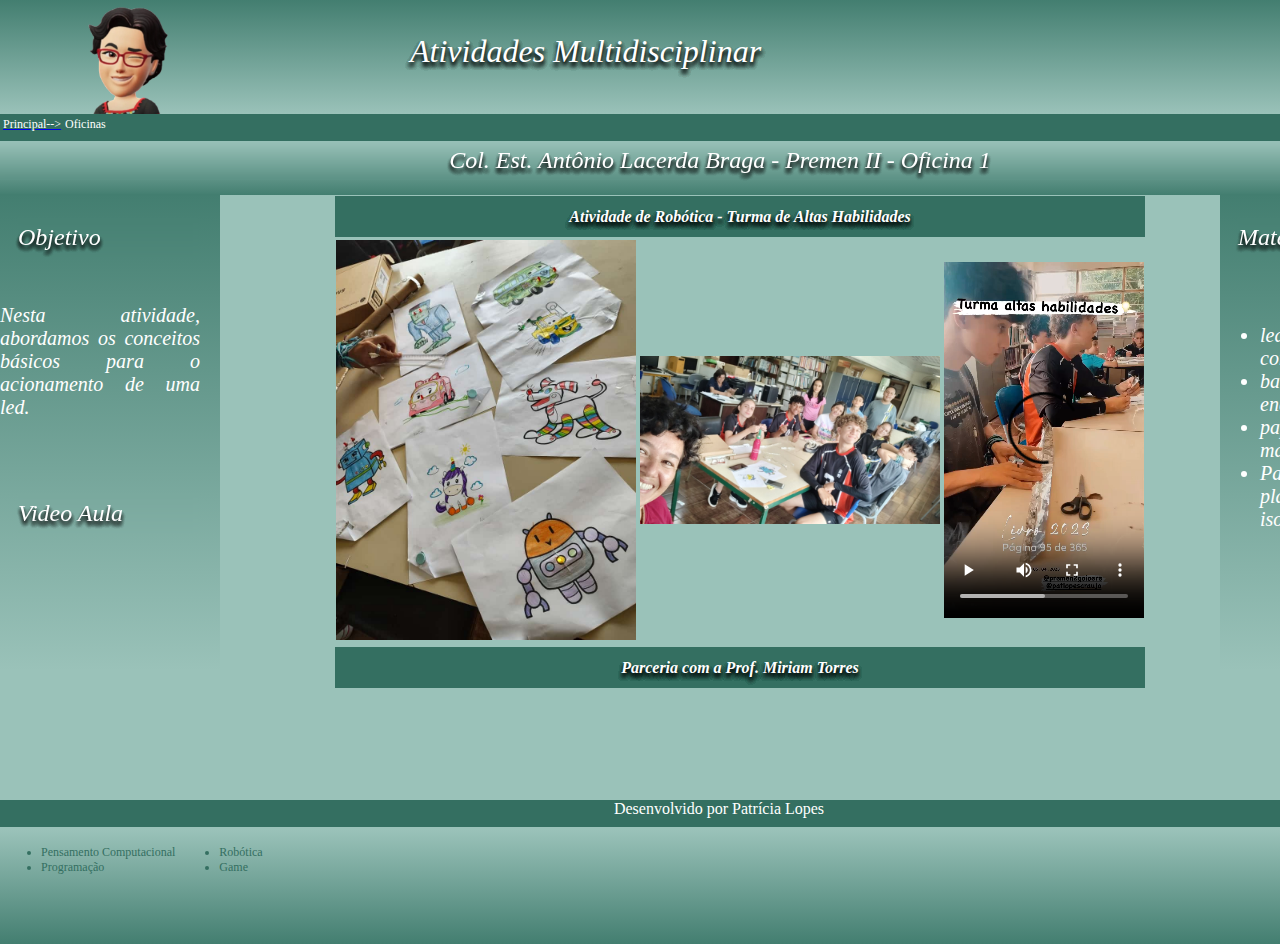
==== index.html @ 0cfa1460 "." ====
<!DOCTYPE html>
    <head>
        <link rel="stylesheet" type="text/css" href="estilo.css" media="screen">
        <link rel="shortcut icon" href="prof.png" type="image/x-icon">
	    <title>Prof.Pat</title>	
    </head>
    <div class="apre">
        <img class="prof" src="prof.png">
        <p class="oi">Atividades Multidisciplinar</p>
   </div>         
    <div class="menu">
        <table>
            <tr>
                <td><a href="https://profpatlopes.github.io/colegio/" ><font color=white>Principal--></font></a>   </td>
                <td><font color=white>Oficinas</font></a></td>
            </tr>
        </table>
    </div>
    <div class="menu-local">
        <div class="local"><center>Col. Est. Antônio Lacerda Braga - Premen II - Oficina 1</center></div>
    </div>
    
        <div class="lateral1">
            <p class="turmas">Objetivo</p>
                    <font color=white>
                    <div class="obj">Nesta atividade, abordamos os conceitos básicos para o acionamento de uma led.</div>
                    </font>
                <div class="turmas-itemvideo">Video Aula</div>
        </div>
        <body>
            <div class="itens">
                <center>
                <table>
                <tr class="topico">
                    <td colspan="3"><center>Atividade de Robótica - Turma de Altas Habilidades</center></td>
                </tr>
                <tr><td><img src="WhatsApp Image 2023-04-05 at 16.23.17.jpeg" class="foto"></td>
                    <td><img src="WhatsApp Image 2023-04-05 at 16.23.18 (1).jpeg" class="foto"></td>
                    <td><center><video  class="video" src="WhatsApp Video 2023-04-05 at 15.17.04.mp4" controls="controls" autoplay="autoplay" ></video></center></td>
                </tr>
                <tr class="topico">
                    <td colspan="3"><center>Parceria com a Prof. Miriam Torres</center></td>
                </tr>
                </table>
                </center>
            </div>
        </body>
        <div class="lateral2">
            <p class="mat1">Materiais</p>
            <font color=white>
            <div class="mat2"> 
            <ul><li>led (componente consumidor)</li><li>bateria 5v (fonte de enercia)</li><li>papel alumínio ( material condutor)</li><li>Papel sulfite e fita plástica (materiais isolantes)</li></ul>
            </div>
            </font>
        </div>
    <div>
         <footer ><center><font color=white>Desenvolvido por Patrícia Lopes</font></center></footer>
    </div>
    <div class="lista">
        <table><tr><td>
            <ul>
                   <li>Pensamento Computacional</li>
                   <li>Programação</li>
            </ul></td>
            <td>
            <ul>
                    <li>Robótica</li>
                   <li>Game</li>
            </ul>
        </td></tr>
        </table>           
    </div>    
</html>
---- estilo.css ----
.apre {
    position: absolute;
width: 1440px;
height: 114px;
left: 0px;
top: 0px;

background: linear-gradient(180deg, #437E70 0%, rgba(67, 126, 112, 0) 100%);
}
.prof{
    position: absolute;
    width: 111px;
    height: 117px;
    left: 73px;
    top: -3px;

}

.oi {
    position: absolute;
    width: 678px;
    height: 39px;
    left: 410px;
   

    font-family: 'Inter';
    font-style: italic;
    font-weight: 400;
    font-size: 32px;
    line-height: 39px;

   

    color: #FFFFFF;

    text-shadow: 0px 4px 4px rgba(0, 0, 0, 0.25), 0px 4px 4px rgba(0, 0, 0, 0.25), 0px 4px 4px rgba(0, 0, 0, 0.25), 0px 4px 4px rgba(0, 0, 0, 0.25), 0px 4px 4px rgba(0, 0, 0, 0.25), 0px 4px 4px rgba(0, 0, 0, 0.25), 0px 4px 4px rgba(0, 0, 0, 0.25), 0px 4px 4px rgba(0, 0, 0, 0.25);
}


.menu {
    font-family: 'Lucida Sans';
    font-size: small; 
    font-size: 12px;
    position: absolute;
    width: 1440px;
    height: 27px;
    left: 0px;
    top: 114px;
    background: #346F61;


}
.menu-local {
    position: absolute;
    width: 1440px;
    height: 54px;
    left: 0px;
    top: 141px;
    background: linear-gradient(180deg, rgba(67, 126, 112, 0) 0%, #437E70 100%);


}
.local{
    height: 39px;
    left: 18px;
    font-family: 'Inter';
    font-style: italic;
    font-weight: 400;
    font-size: 24px;
    line-height: 39px;
    /* identical to box height */
    color: #FFFFFF;
    text-shadow: 0px 4px 4px rgba(0, 0, 0, 0.25), 0px 4px 4px rgba(0, 0, 0, 0.25), 0px 4px 4px rgba(0, 0, 0, 0.25), 0px 4px 4px rgba(0, 0, 0, 0.25), 0px 4px 4px rgba(0, 0, 0, 0.25), 0px 4px 4px rgba(0, 0, 0, 0.25), 0px 4px 4px rgba(0, 0, 0, 0.25), 0px 4px 4px rgba(0, 0, 0, 0.25);
    backdrop-filter: blur(2px);
}
.des{
    position: absolute;
width: 339px;
height: 46px;
left: 18px;


font-family: 'M PLUS 2';
font-style: normal;
font-weight: 400;
font-size: 32px;
line-height: 46px;

color: #F5F5F5;

border: 1px solid #FFFAFA;
text-shadow: 0px 4px 4px rgba(0, 0, 0, 0.25);
}
.lateral1{
    margin: auto;
    position: absolute;
    width: 220px;
    height: 477px;
    left: 0px;
    top: 194px;
    background: linear-gradient(180deg, #437E70 0%, rgba(67, 126, 112, 0) 100%);
}
.turmas{
    position: absolute;
    color: #FFFFFF;
    width: 180px;
    height: 39px;
    left: 18px;
    font-family: 'Inter';
    font-style: italic;
    font-weight: 400;
    font-size: 24px;
    line-height: 39px;
    /* identical to box height */
   
    text-shadow: 0px 4px 4px rgba(0, 0, 0, 0.25), 0px 4px 4px rgba(0, 0, 0, 0.25), 0px 4px 4px rgba(0, 0, 0, 0.25), 0px 4px 4px rgba(0, 0, 0, 0.25), 0px 4px 4px rgba(0, 0, 0, 0.25), 0px 4px 4px rgba(0, 0, 0, 0.25), 0px 4px 4px rgba(0, 0, 0, 0.25), 0px 4px 4px rgba(0, 0, 0, 0.25);
    backdrop-filter: blur(2px);
}
.obj{
    font-family: 'Lucida Sans';
    font-style: italic;
    font-size: 20px;
    text-align: justify;
    position: absolute;
    top: 110px;
    width: 200px;
    height: 200px;

}
.turmas-itemvideo{
    top:300px;
    position: absolute;
    color: #FFFFFF;
    width: 180px;
    height: 39px;
    left: 18px;
    font-family: 'Inter';
    font-style: italic;
    font-weight: 400;
    font-size: 24px;
    line-height: 39px;
    /* identical to box height */
   
    text-shadow: 0px 4px 4px rgba(0, 0, 0, 0.25), 0px 4px 4px rgba(0, 0, 0, 0.25), 0px 4px 4px rgba(0, 0, 0, 0.25), 0px 4px 4px rgba(0, 0, 0, 0.25), 0px 4px 4px rgba(0, 0, 0, 0.25), 0px 4px 4px rgba(0, 0, 0, 0.25), 0px 4px 4px rgba(0, 0, 0, 0.25), 0px 4px 4px rgba(0, 0, 0, 0.25);
    backdrop-filter: blur(2px);
}

body{
   
    background: #9AC2B9;
    
}
.itens {
    position: absolute;
    margin: auto;
    width: 1000px;
    height: 477px;     
    left: 240px;
    top: 194px;
    
}
.topico{
    color:white;
    
    background: #346F61;

    font-family: 'Inter';
    font-style: italic;
    font-weight: 800;
    font-size: 16px;
    line-height: 39px;
    /* identical to box height */
   
    text-shadow: 0px 4px 4px rgba(0, 0, 0, 0.25), 0px 4px 4px rgba(0, 0, 0, 0.25), 0px 4px 4px rgba(0, 0, 0, 0.25), 0px 4px 4px rgba(0, 0, 0, 0.25), 0px 4px 4px rgba(0, 0, 0, 0.25), 0px 4px 4px rgba(0, 0, 0, 0.25), 0px 4px 4px rgba(0, 0, 0, 0.25), 0px 4px 4px rgba(0, 0, 0, 0.25);
    backdrop-filter: blur(2px);


}
.lateral2 {
    position: absolute;
    width: 220px;
    height: 477px;
    left: 1220px;

    top: 194px;
    background: linear-gradient(180deg, #437E70 0%, rgba(67, 126, 112, 0) 100%);

}
.mat1{
    position: absolute;
    color: #FFFFFF;
    width: 180px;
    height: 39px;
    left: 18px;
    font-family: 'Inter';
    font-style: italic;
    font-weight: 400;
    font-size: 24px;
    line-height: 39px;
    /* identical to box height */
   
    text-shadow: 0px 4px 4px rgba(0, 0, 0, 0.25), 0px 4px 4px rgba(0, 0, 0, 0.25), 0px 4px 4px rgba(0, 0, 0, 0.25), 0px 4px 4px rgba(0, 0, 0, 0.25), 0px 4px 4px rgba(0, 0, 0, 0.25), 0px 4px 4px rgba(0, 0, 0, 0.25), 0px 4px 4px rgba(0, 0, 0, 0.25), 0px 4px 4px rgba(0, 0, 0, 0.25);
    backdrop-filter: blur(2px);
}
.mat2{
    font-family: 'Lucida Sans';
    font-style: italic;
    font-size: 20px;
    position: absolute;
    top: 110px;
    width: 200px;
    height: 280px;

}
.avataraluno{
    width: 150px;
}

.avataralunop{
    width: 250px;
}

.video{
    top: 143px;
    width:  200px;    
}
.foto{
    width:  300px;    
}


.parca{
    color:white;
    font-family: 'Lucida Sans';
    font-size: small; 
    font-size: 12px;
    position: absolute;
    width: 1440px;
    height: 27px;
    left: 0px;
    top: 614px;
    background: #346F61;

    
    font-family: 'Inter';
    font-style: italic;
    font-weight: 800;
    font-size: 16px;
    line-height: 39px;
    /* identical to box height */
   
    text-shadow: 0px 4px 4px rgba(0, 0, 0, 0.25), 0px 4px 4px rgba(0, 0, 0, 0.25), 0px 4px 4px rgba(0, 0, 0, 0.25), 0px 4px 4px rgba(0, 0, 0, 0.25), 0px 4px 4px rgba(0, 0, 0, 0.25), 0px 4px 4px rgba(0, 0, 0, 0.25), 0px 4px 4px rgba(0, 0, 0, 0.25), 0px 4px 4px rgba(0, 0, 0, 0.25);
    backdrop-filter: blur(2px);



}
.linha {
    font-family: 'Lucida Sans';
    font-size: small; 
    font-size: 12px;
    background-color: #BEB883;
}
footer{
    position: absolute;
    margin:auto;
    left: -1px;
    top:800px;
    width: 1440px;
    height: 27px;
       /*background: #958D4A;*/
       background: #346F61;

}
.lista{
font-family: 'Lucida Sans';
font-size: small; 
text-align: left;
font-size: 12px;
color:#346F61;
position: absolute;
width: 1440px;
height: 114px;

left: -2px;
top: 830px;
background: linear-gradient(180deg, rgba(67, 126, 112, 0) 0%, #437E70 100%);
}
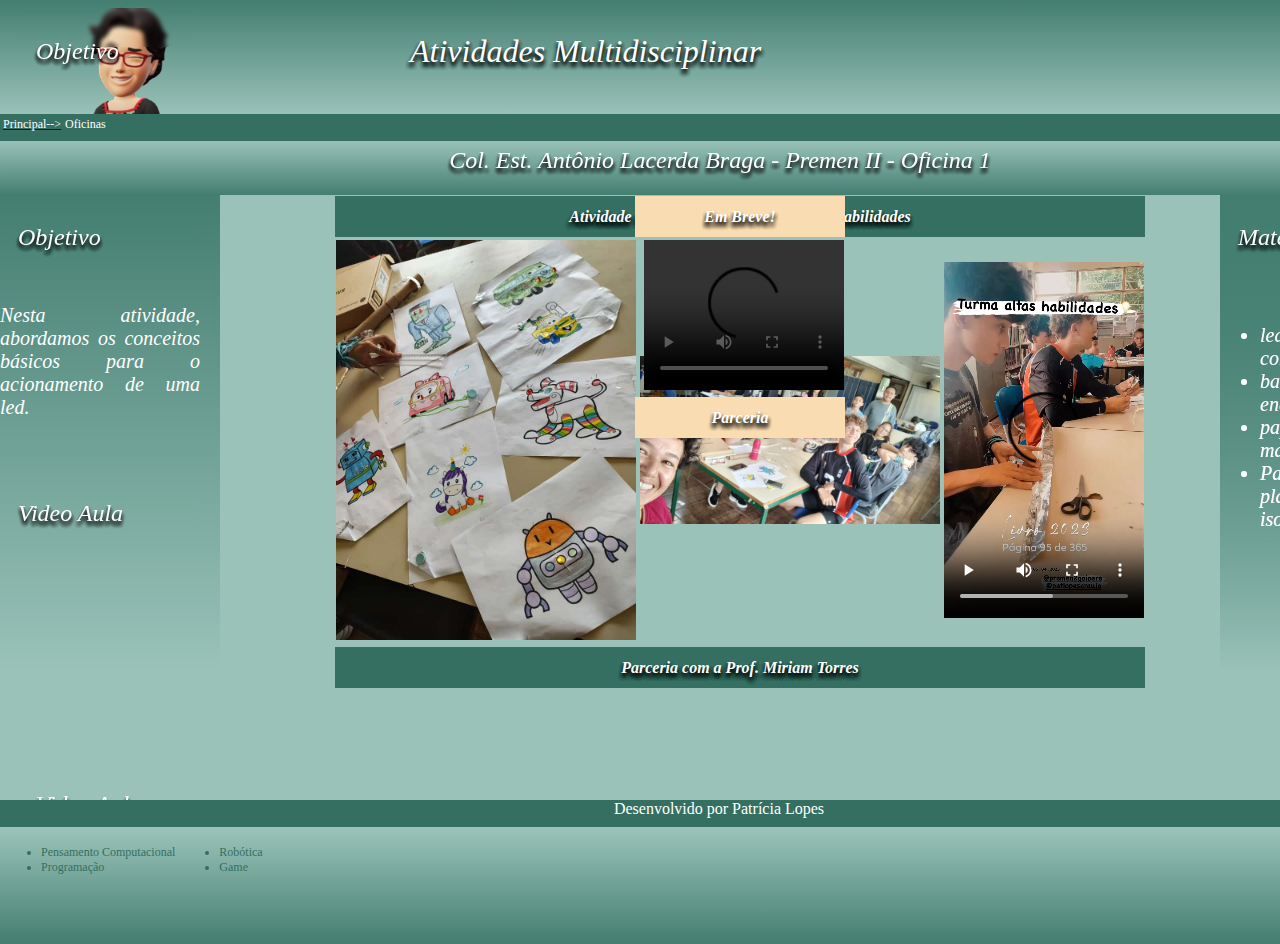
==== commit 59236e5f: "." ====
--- a/index.html
+++ b/index.html
@@ -19,7 +19,7 @@
     <div class="menu-local">
         <div class="local"><center>Col. Est. Antônio Lacerda Braga - Premen II - Oficina 1</center></div>
     </div>
-    
+    <body>
         <div class="lateral1">
             <p class="turmas">Objetivo</p>
                     <font color=white>
@@ -27,8 +27,7 @@
                     </font>
                 <div class="turmas-itemvideo">Video Aula</div>
         </div>
-        <body>
-            <div class="itens">
+        <div class="itens">
                 <center>
                 <table>
                 <tr class="topico">
@@ -44,7 +43,7 @@
                 </table>
                 </center>
             </div>
-        </body>
+        
         <div class="lateral2">
             <p class="mat1">Materiais</p>
             <font color=white>
@@ -53,6 +52,39 @@
             </div>
             </font>
         </div>
+        <div class="objetivo-of2">
+            <p class="turmas">Objetivo</p>
+                    <font color=white>
+                    <div class="descricao-of2"></div>
+                    </font>
+                <div class="itemvideo-of2">Video Aula</div>
+        </div>
+        <div class="itens-of2">
+                <center>
+                <table>
+                <tr class="topico-of2">
+                    <td colspan="3"><center>Em Breve!</center></td>
+                </tr>
+                <tr><td><img src="" class="foto"></td>
+                    <td><img src="" class="foto"></td>
+                    <td><center><video  class="video" src="" controls="controls" autoplay="autoplay" ></video></center></td>
+                </tr>
+                <tr class="topico-of2">
+                    <td colspan="3"><center>Parceria</center></td>
+                </tr>
+                </table>
+                </center>
+            </div>
+        
+        <div class="lateral2">
+            <p class="mat1">Materiais</p>
+            <font color=white>
+            <div class="mat2"> 
+            <ul><li>led (componente consumidor)</li><li>bateria 5v (fonte de enercia)</li><li>papel alumínio ( material condutor)</li><li>Papel sulfite e fita plástica (materiais isolantes)</li></ul>
+            </div>
+            </font>
+        </div>
+    </body>
     <div>
          <footer ><center><font color=white>Desenvolvido por Patrícia Lopes</font></center></footer>
     </div>
--- a/estilo.css
+++ b/estilo.css
@@ -212,6 +212,128 @@
     height: 280px;
 
 }
+
+
+.oficina2{
+    margin: auto;
+    position: absolute;
+    width: 220px;
+    height: 477px;
+    left: 0px;
+    top: 671px;
+    background: linear-gradient(180deg, #CB9544 0%, rgba(244, 49, 6, 0) 100%);
+}
+.objetivo-of2{
+    position: absolute;
+    color: #FFFFFF;
+    width: 180px;
+    height: 39px;
+    left: 18px;
+    font-family: 'Inter';
+    font-style: italic;
+    font-weight: 400;
+    font-size: 24px;
+    line-height: 39px;
+    /* identical to box height */
+   
+    text-shadow: 0px 4px 4px rgba(0, 0, 0, 0.25), 0px 4px 4px rgba(0, 0, 0, 0.25), 0px 4px 4px rgba(0, 0, 0, 0.25), 0px 4px 4px rgba(0, 0, 0, 0.25), 0px 4px 4px rgba(0, 0, 0, 0.25), 0px 4px 4px rgba(0, 0, 0, 0.25), 0px 4px 4px rgba(0, 0, 0, 0.25), 0px 4px 4px rgba(0, 0, 0, 0.25);
+    backdrop-filter: blur(2px);
+}
+.descricao-of2{
+    font-family: 'Lucida Sans';
+    font-style: italic;
+    font-size: 20px;
+    text-align: justify;
+    position: absolute;
+    top: 587px;
+    width: 200px;
+    height: 200px;
+
+}
+.itemvideo-of2{
+    top:777px;
+    position: absolute;
+    color: #FFFFFF;
+    width: 180px;
+    height: 39px;
+    left: 18px;
+    font-family: 'Inter';
+    font-style: italic;
+    font-weight: 400;
+    font-size: 24px;
+    line-height: 39px;
+    /* identical to box height */
+   
+    text-shadow: 0px 4px 4px rgba(0, 0, 0, 0.25), 0px 4px 4px rgba(0, 0, 0, 0.25), 0px 4px 4px rgba(0, 0, 0, 0.25), 0px 4px 4px rgba(0, 0, 0, 0.25), 0px 4px 4px rgba(0, 0, 0, 0.25), 0px 4px 4px rgba(0, 0, 0, 0.25), 0px 4px 4px rgba(0, 0, 0, 0.25), 0px 4px 4px rgba(0, 0, 0, 0.25);
+    backdrop-filter: blur(2px);
+}
+
+
+.itens-of2 {
+    position: absolute;
+    margin: auto;
+    width: 1000px;
+    height: 477px;     
+    left: 240px;
+    top: 194px;
+    
+}
+.topico-of2{
+    color:white;
+    
+    background: #F9DCB1;
+
+    font-family: 'Inter';
+    font-style: italic;
+    font-weight: 800;
+    font-size: 16px;
+    line-height: 39px;
+    /* identical to box height */
+   
+    text-shadow: 0px 4px 4px rgba(0, 0, 0, 0.25), 0px 4px 4px rgba(0, 0, 0, 0.25), 0px 4px 4px rgba(0, 0, 0, 0.25), 0px 4px 4px rgba(0, 0, 0, 0.25), 0px 4px 4px rgba(0, 0, 0, 0.25), 0px 4px 4px rgba(0, 0, 0, 0.25), 0px 4px 4px rgba(0, 0, 0, 0.25), 0px 4px 4px rgba(0, 0, 0, 0.25);
+    backdrop-filter: blur(2px);
+
+
+}
+.material-of2{
+    position: absolute;
+    width: 220px;
+    height: 477px;
+    left: 1220px;
+
+    top: 671px;
+    background: linear-gradient(180deg, #CB9544 0%, rgba(244, 49, 6, 0) 100%);
+}
+.materiaisof2{
+    position: absolute;
+    color: #FFFFFF;
+    width: 180px;
+    height: 39px;
+    left: 18px;
+    font-family: 'Inter';
+    font-style: italic;
+    font-weight: 400;
+    font-size: 24px;
+    line-height: 39px;
+    /* identical to box height */
+   
+    text-shadow: 0px 4px 4px rgba(0, 0, 0, 0.25), 0px 4px 4px rgba(0, 0, 0, 0.25), 0px 4px 4px rgba(0, 0, 0, 0.25), 0px 4px 4px rgba(0, 0, 0, 0.25), 0px 4px 4px rgba(0, 0, 0, 0.25), 0px 4px 4px rgba(0, 0, 0, 0.25), 0px 4px 4px rgba(0, 0, 0, 0.25), 0px 4px 4px rgba(0, 0, 0, 0.25);
+    backdrop-filter: blur(2px);
+}
+.descricao-matof2{
+    font-family: 'Lucida Sans';
+    font-style: italic;
+    font-size: 20px;
+    position: absolute;
+    top: 587px;
+    width: 200px;
+    height: 280px;
+
+}
+
+
+
+
 .avataraluno{
     width: 150px;
 }
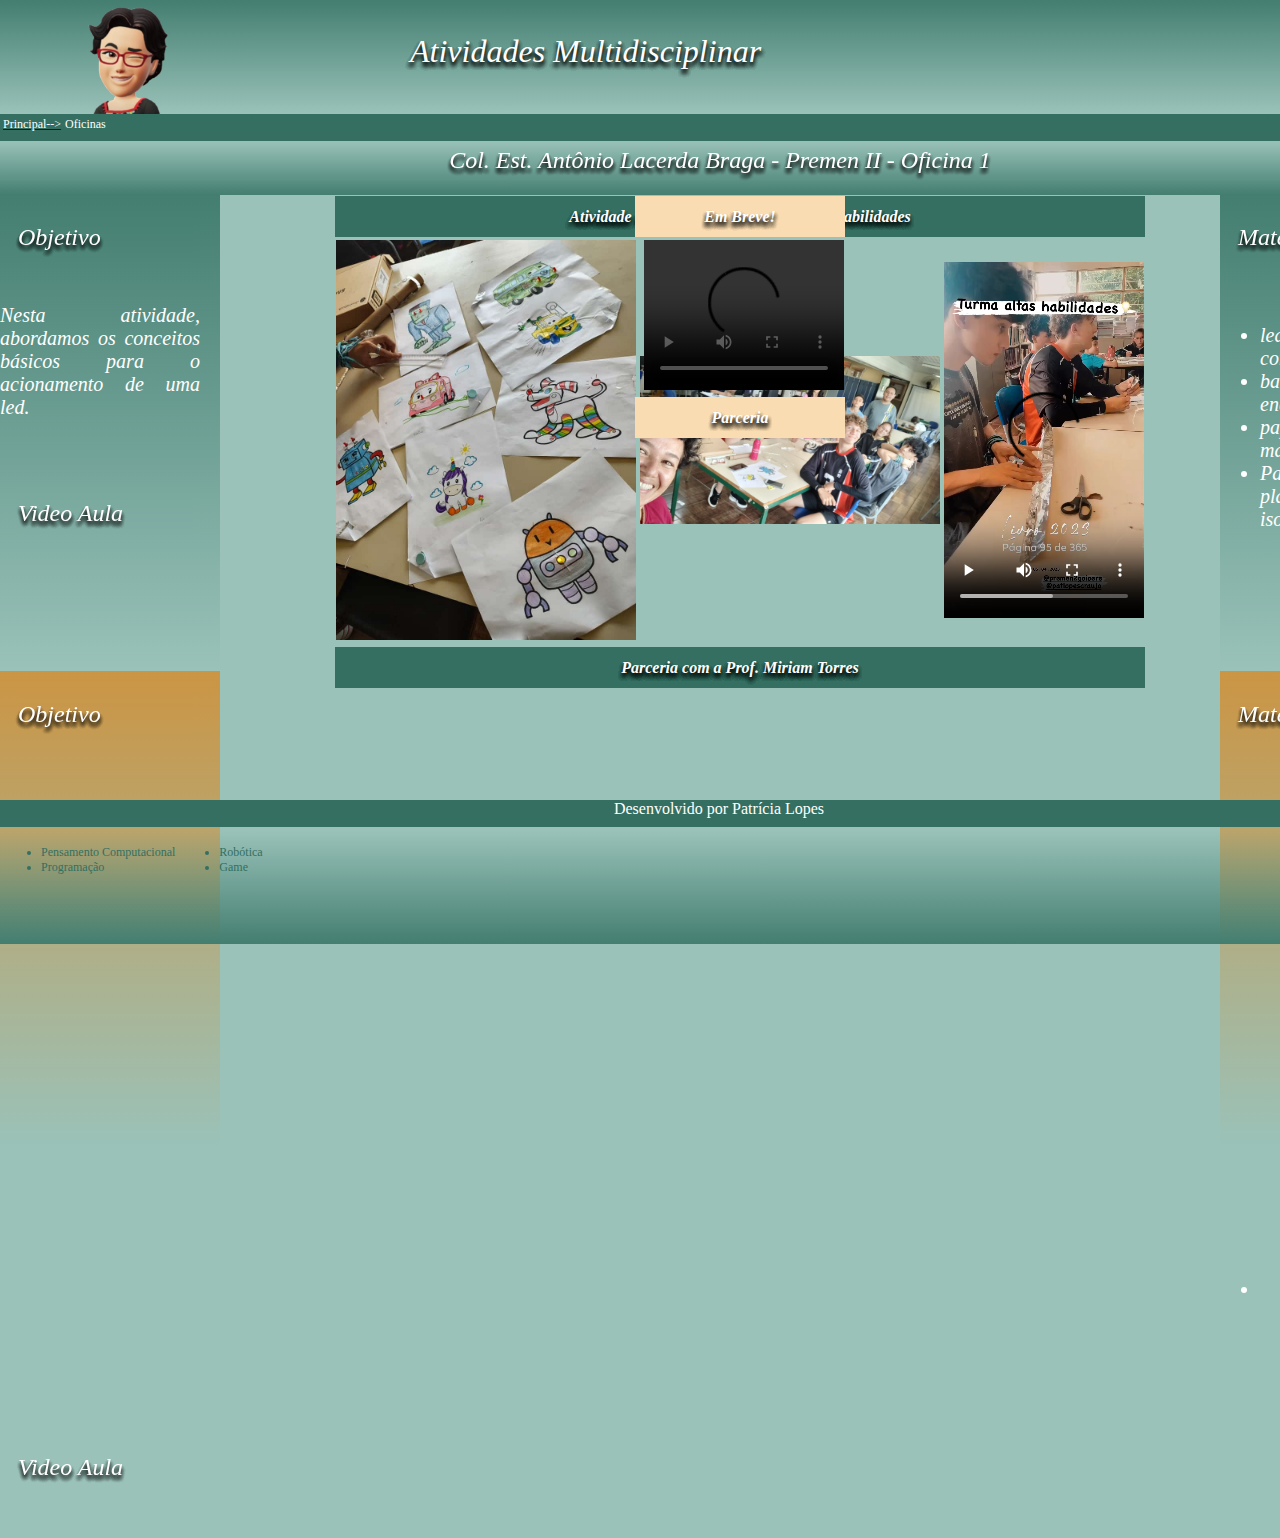
==== commit 715f5810: "," ====
--- a/index.html
+++ b/index.html
@@ -52,8 +52,8 @@
             </div>
             </font>
         </div>
-        <div class="objetivo-of2">
-            <p class="turmas">Objetivo</p>
+        <div class="oficina2">
+            <p class="objetivo-of2">Objetivo</p>
                     <font color=white>
                     <div class="descricao-of2"></div>
                     </font>
@@ -76,11 +76,11 @@
                 </center>
             </div>
         
-        <div class="lateral2">
-            <p class="mat1">Materiais</p>
+        <div class="material-of2">
+            <p class="materiaisof2">Materiais</p>
             <font color=white>
-            <div class="mat2"> 
-            <ul><li>led (componente consumidor)</li><li>bateria 5v (fonte de enercia)</li><li>papel alumínio ( material condutor)</li><li>Papel sulfite e fita plástica (materiais isolantes)</li></ul>
+            <div class="descricao-matof2"> 
+            <ul><li></li></ul>
             </div>
             </font>
         </div>
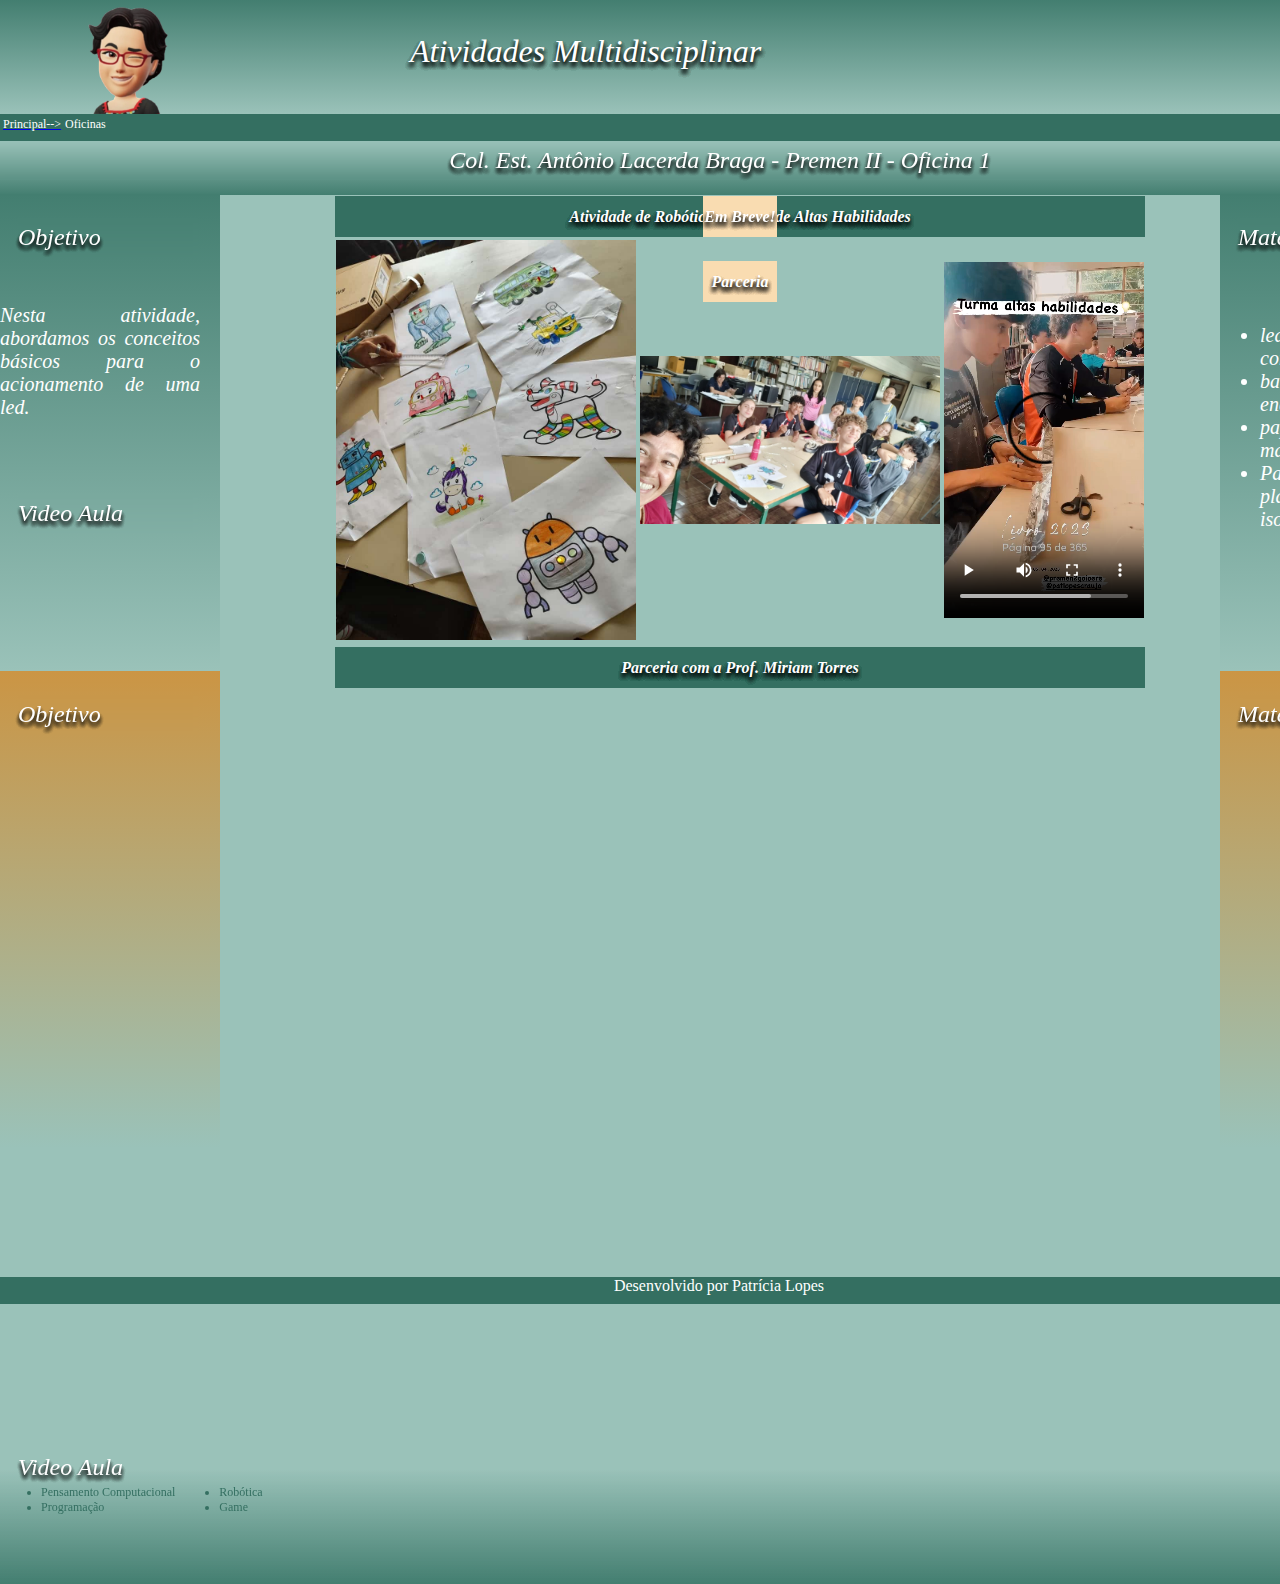
==== commit 26a4e504: "." ====
--- a/index.html
+++ b/index.html
@@ -67,7 +67,7 @@
                 </tr>
                 <tr><td><img src="" class="foto"></td>
                     <td><img src="" class="foto"></td>
-                    <td><center><video  class="video" src="" controls="controls" autoplay="autoplay" ></video></center></td>
+                    <td><center></center></td>
                 </tr>
                 <tr class="topico-of2">
                     <td colspan="3"><center>Parceria</center></td>
--- a/estilo.css
+++ b/estilo.css
@@ -387,7 +387,7 @@
     position: absolute;
     margin:auto;
     left: -1px;
-    top:800px;
+    top:1277px;
     width: 1440px;
     height: 27px;
        /*background: #958D4A;*/
@@ -405,6 +405,6 @@
 height: 114px;
 
 left: -2px;
-top: 830px;
+top: 1470px;
 background: linear-gradient(180deg, rgba(67, 126, 112, 0) 0%, #437E70 100%);
 }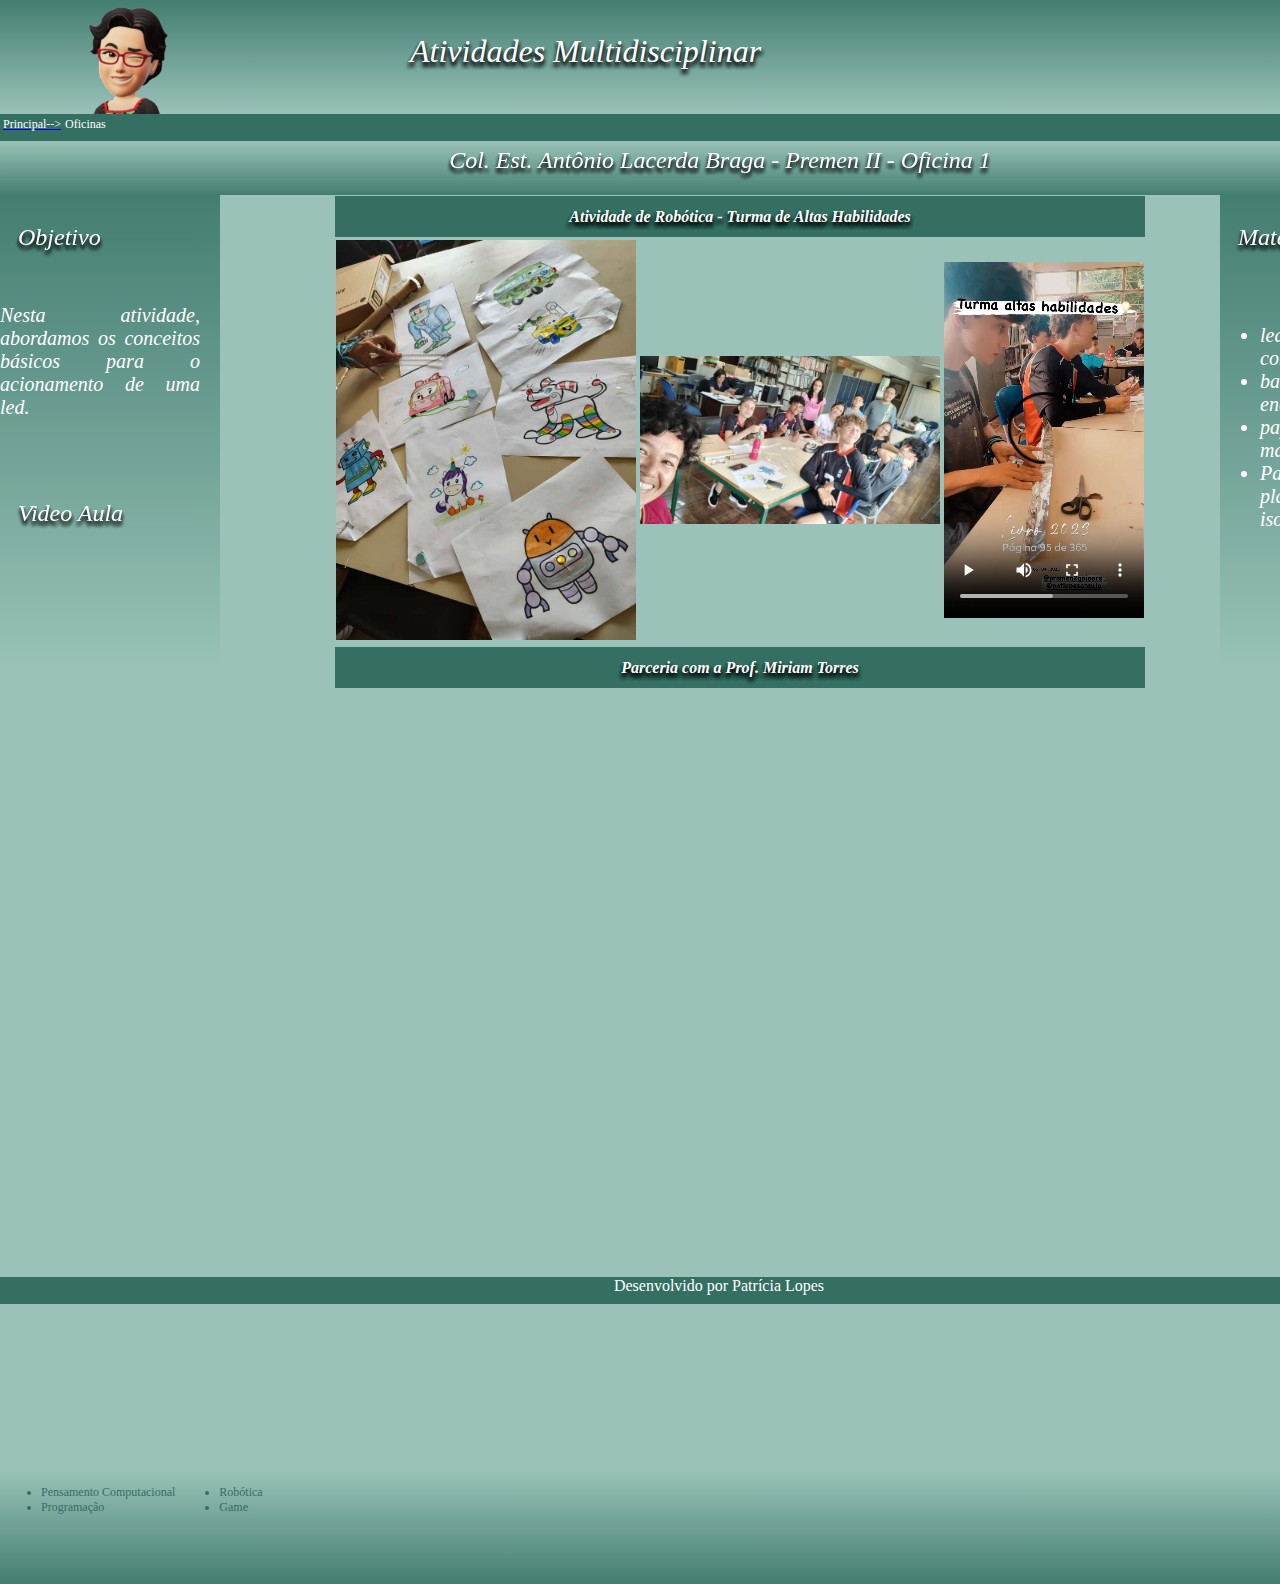
==== commit 608495e9: ";" ====
--- a/index.html
+++ b/index.html
@@ -52,38 +52,7 @@
             </div>
             </font>
         </div>
-        <div class="oficina2">
-            <p class="objetivo-of2">Objetivo</p>
-                    <font color=white>
-                    <div class="descricao-of2"></div>
-                    </font>
-                <div class="itemvideo-of2">Video Aula</div>
-        </div>
-        <div class="itens-of2">
-                <center>
-                <table>
-                <tr class="topico-of2">
-                    <td colspan="3"><center>Em Breve!</center></td>
-                </tr>
-                <tr><td><img src="" class="foto"></td>
-                    <td><img src="" class="foto"></td>
-                    <td><center></center></td>
-                </tr>
-                <tr class="topico-of2">
-                    <td colspan="3"><center>Parceria</center></td>
-                </tr>
-                </table>
-                </center>
-            </div>
-        
-        <div class="material-of2">
-            <p class="materiaisof2">Materiais</p>
-            <font color=white>
-            <div class="descricao-matof2"> 
-            <ul><li></li></ul>
-            </div>
-            </font>
-        </div>
+       
     </body>
     <div>
          <footer ><center><font color=white>Desenvolvido por Patrícia Lopes</font></center></footer>
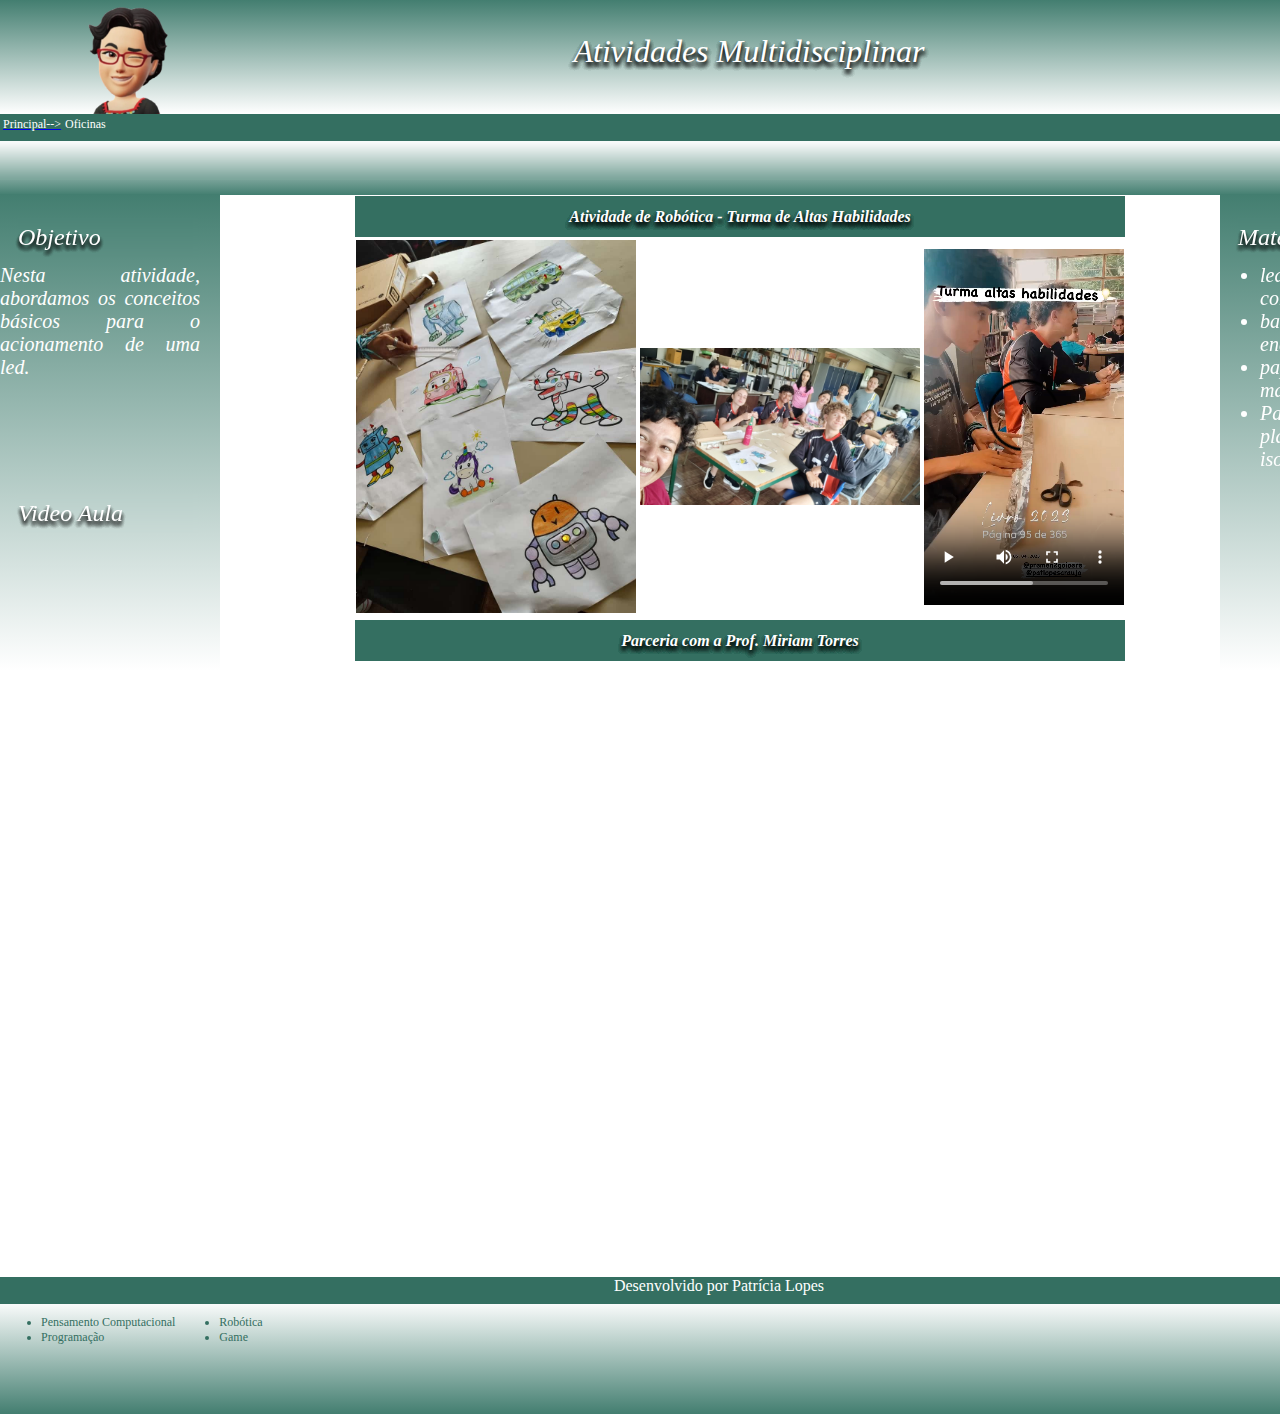
==== commit 22fe0e6d: "." ====
--- a/index.html
+++ b/index.html
@@ -17,7 +17,7 @@
         </table>
     </div>
     <div class="menu-local">
-        <div class="local"><center>Col. Est. Antônio Lacerda Braga - Premen II - Oficina 1</center></div>
+        <div class="local"><center></center></div>
     </div>
     <body>
         <div class="lateral1">
--- a/estilo.css
+++ b/estilo.css
@@ -28,7 +28,7 @@
     font-weight: 400;
     font-size: 32px;
     line-height: 39px;
-
+    text-align: center;
    
 
     color: #FFFFFF;
@@ -91,6 +91,9 @@
 border: 1px solid #FFFAFA;
 text-shadow: 0px 4px 4px rgba(0, 0, 0, 0.25);
 }
+.sessao1{
+    background: #9AC2B9;
+  }
 .lateral1{
     margin: auto;
     position: absolute;
@@ -122,7 +125,7 @@
     font-size: 20px;
     text-align: justify;
     position: absolute;
-    top: 110px;
+    top: 70px;
     width: 200px;
     height: 200px;
 
@@ -145,11 +148,6 @@
     backdrop-filter: blur(2px);
 }
 
-body{
-   
-    background: #9AC2B9;
-    
-}
 .itens {
     position: absolute;
     margin: auto;
@@ -207,13 +205,14 @@
     font-style: italic;
     font-size: 20px;
     position: absolute;
-    top: 110px;
+    top: 50px;
     width: 200px;
     height: 280px;
 
 }
-
-
+.sessao2{
+  background: #F9DCB1;
+}
 .oficina2{
     margin: auto;
     position: absolute;
@@ -245,44 +244,42 @@
     font-size: 20px;
     text-align: justify;
     position: absolute;
-    top: 587px;
+    top: 110px;
     width: 200px;
     height: 200px;
 
 }
-.itemvideo-of2{
-    top:777px;
-    position: absolute;
-    color: #FFFFFF;
-    width: 180px;
-    height: 39px;
-    left: 18px;
-    font-family: 'Inter';
-    font-style: italic;
-    font-weight: 400;
-    font-size: 24px;
-    line-height: 39px;
-    /* identical to box height */
-   
-    text-shadow: 0px 4px 4px rgba(0, 0, 0, 0.25), 0px 4px 4px rgba(0, 0, 0, 0.25), 0px 4px 4px rgba(0, 0, 0, 0.25), 0px 4px 4px rgba(0, 0, 0, 0.25), 0px 4px 4px rgba(0, 0, 0, 0.25), 0px 4px 4px rgba(0, 0, 0, 0.25), 0px 4px 4px rgba(0, 0, 0, 0.25), 0px 4px 4px rgba(0, 0, 0, 0.25);
-    backdrop-filter: blur(2px);
-}
-
-
-.itens-of2 {
+.video-of2{
+    top:300px;
+    position: absolute;
+    color: #FFFFFF;
+    width: 180px;
+    height: 39px;
+    left: 18px;
+    font-family: 'Inter';
+    font-style: italic;
+    font-weight: 400;
+    font-size: 24px;
+    line-height: 39px;
+    /* identical to box height */
+   
+    text-shadow: 0px 4px 4px rgba(0, 0, 0, 0.25), 0px 4px 4px rgba(0, 0, 0, 0.25), 0px 4px 4px rgba(0, 0, 0, 0.25), 0px 4px 4px rgba(0, 0, 0, 0.25), 0px 4px 4px rgba(0, 0, 0, 0.25), 0px 4px 4px rgba(0, 0, 0, 0.25), 0px 4px 4px rgba(0, 0, 0, 0.25), 0px 4px 4px rgba(0, 0, 0, 0.25);
+    backdrop-filter: blur(2px);
+}
+
+
+.itens2 {
     position: absolute;
     margin: auto;
     width: 1000px;
     height: 477px;     
     left: 240px;
-    top: 194px;
+    top: 680px;
     
 }
-.topico-of2{
-    color:white;
-    
-    background: #F9DCB1;
-
+.topico2{
+    color:white;    
+    background:#CB9544;
     font-family: 'Inter';
     font-style: italic;
     font-weight: 800;
@@ -295,6 +292,7 @@
 
 
 }
+ 
 .material-of2{
     position: absolute;
     width: 220px;
@@ -325,7 +323,7 @@
     font-style: italic;
     font-size: 20px;
     position: absolute;
-    top: 587px;
+    top: 110px;
     width: 200px;
     height: 280px;
 
@@ -347,7 +345,7 @@
     width:  200px;    
 }
 .foto{
-    width:  300px;    
+    width:  280px;    
 }
 
 
@@ -405,6 +403,6 @@
 height: 114px;
 
 left: -2px;
-top: 1470px;
+top: 1300px;
 background: linear-gradient(180deg, rgba(67, 126, 112, 0) 0%, #437E70 100%);
 }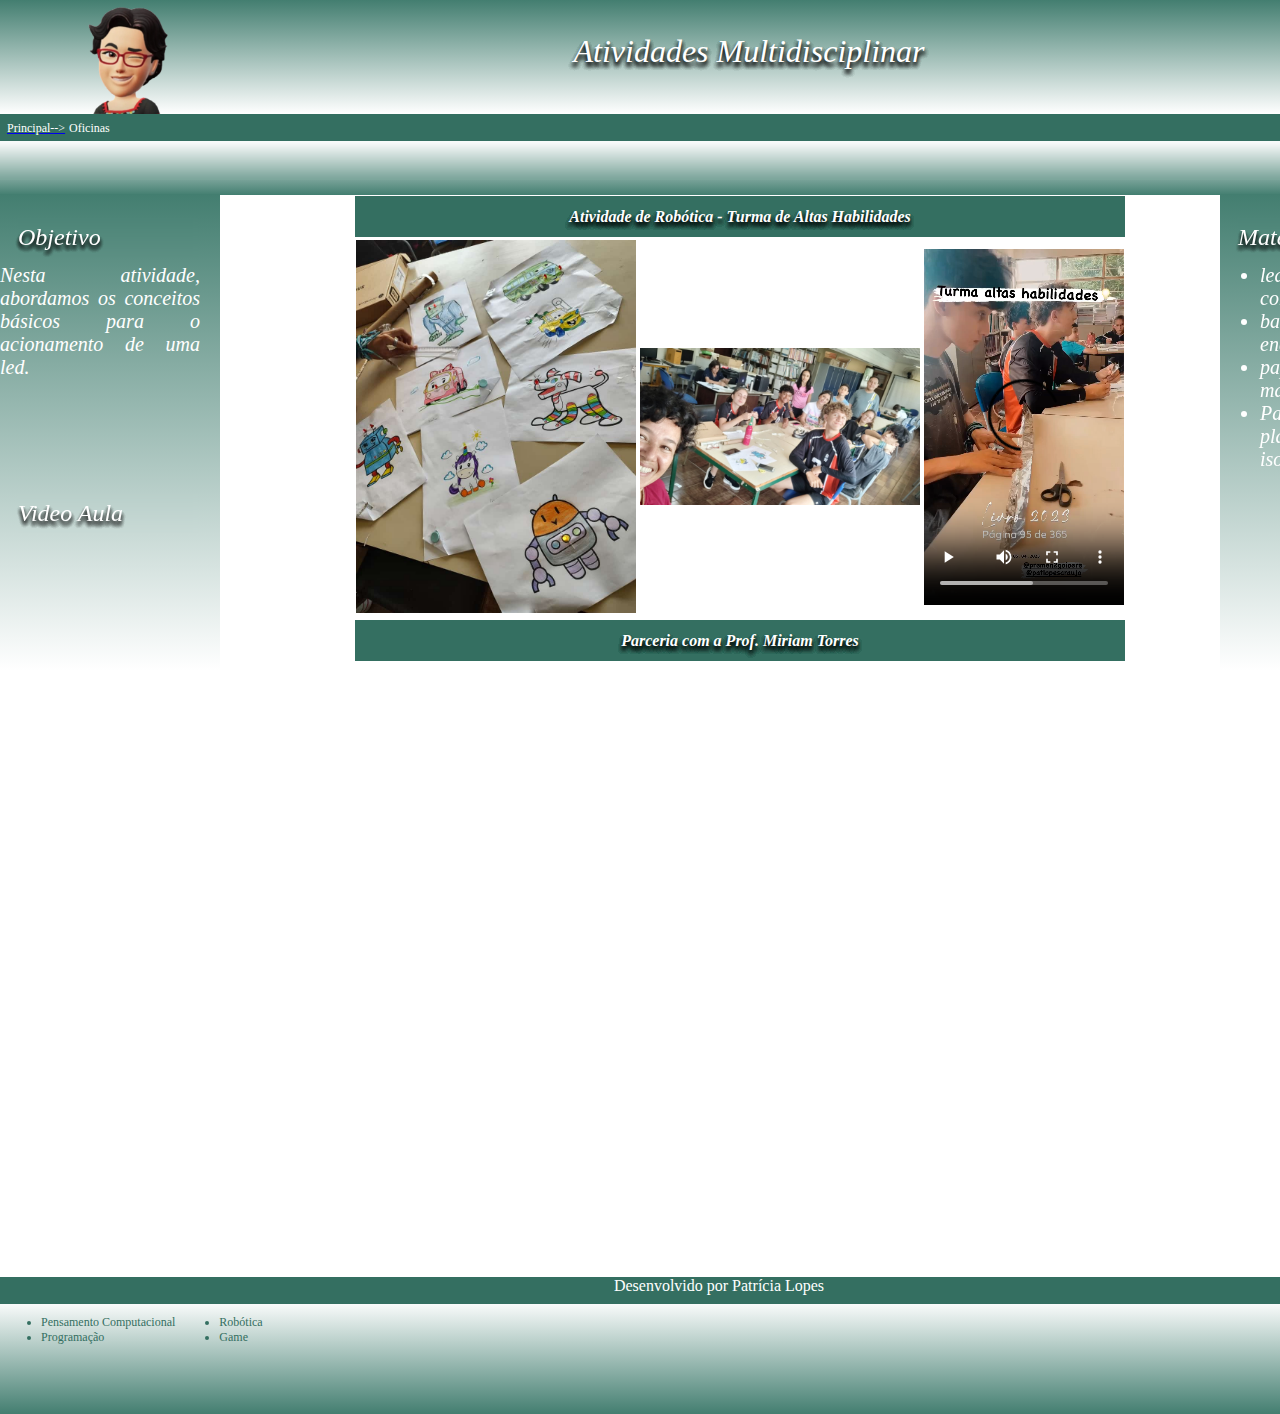
==== commit dd83af26: "." ====
--- a/index.html
+++ b/index.html
@@ -9,7 +9,7 @@
         <p class="oi">Atividades Multidisciplinar</p>
    </div>         
     <div class="menu">
-        <table>
+        <table class="tab-menu">
             <tr>
                 <td><a href="https://profpatlopes.github.io/colegio/" ><font color=white>Principal--></font></a>   </td>
                 <td><font color=white>Oficinas</font></a></td>
--- a/estilo.css
+++ b/estilo.css
@@ -49,6 +49,9 @@
     background: #346F61;
 
 
+}
+.tab-menu{
+    padding: 4px;
 }
 .menu-local {
     position: absolute;
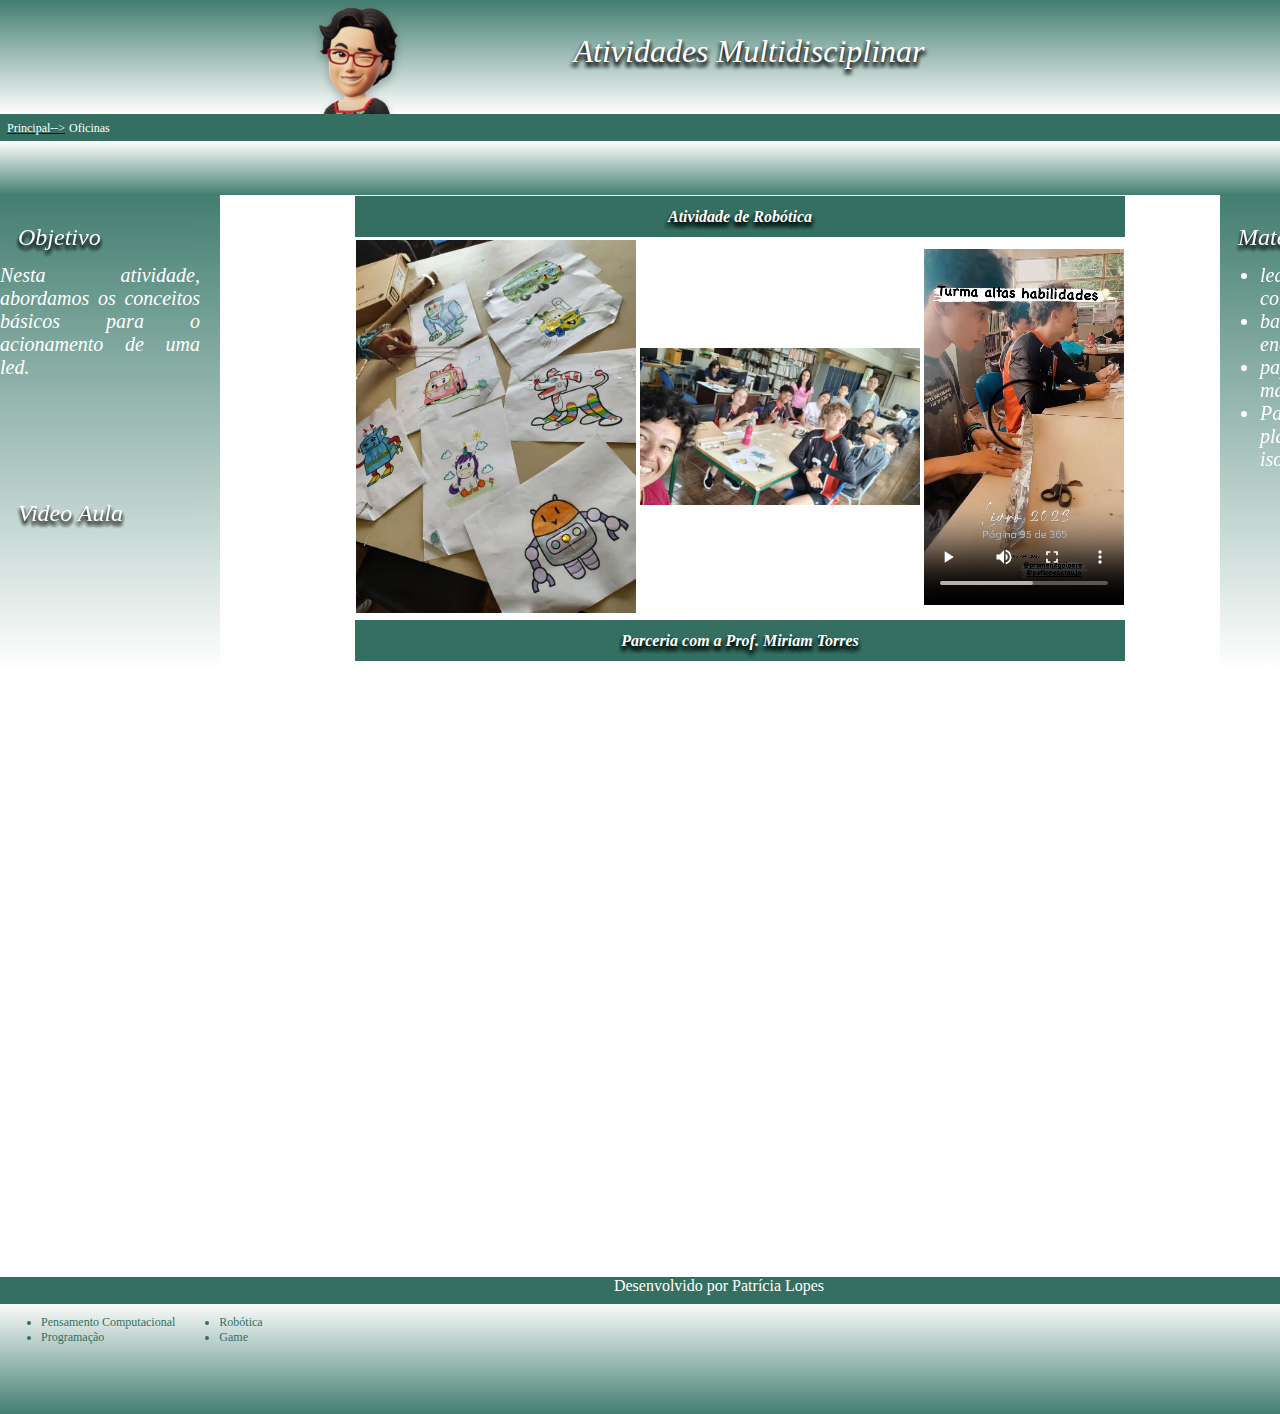
==== commit 0fc2359a: "." ====
--- a/index.html
+++ b/index.html
@@ -31,7 +31,7 @@
                 <center>
                 <table>
                 <tr class="topico">
-                    <td colspan="3"><center>Atividade de Robótica - Turma de Altas Habilidades</center></td>
+                    <td colspan="3"><center>Atividade de Robótica</center></td>
                 </tr>
                 <tr><td><img src="WhatsApp Image 2023-04-05 at 16.23.17.jpeg" class="foto"></td>
                     <td><img src="WhatsApp Image 2023-04-05 at 16.23.18 (1).jpeg" class="foto"></td>
--- a/estilo.css
+++ b/estilo.css
@@ -11,8 +11,9 @@
     position: absolute;
     width: 111px;
     height: 117px;
-    left: 73px;
+    left: 303px;
     top: -3px;
+    filter: drop-shadow(0px 4px 4px rgba(0, 0, 0, 0.25));
 
 }
 
@@ -63,6 +64,7 @@
 
 
 }
+
 .local{
     height: 39px;
     left: 18px;
@@ -177,6 +179,7 @@
 
 
 }
+
 .lateral2 {
     position: absolute;
     width: 220px;
@@ -213,8 +216,32 @@
     height: 280px;
 
 }
+.menu-local2 {
+    position: absolute;
+    width: 1440px;
+    height: 54px;
+    left: 0px;
+    top: 672px;
+    background: linear-gradient(180deg, rgba(67, 126, 112, 0) 0%, #437E70 100%);
+
+
+}
+
+.local2{
+    height: 39px;
+    left: 18px;
+    font-family: 'Inter';
+    font-style: italic;
+    font-weight: 400;
+    font-size: 24px;
+    line-height: 39px;
+    /* identical to box height */
+    color: #FFFFFF;
+    text-shadow: 0px 4px 4px rgba(0, 0, 0, 0.25), 0px 4px 4px rgba(0, 0, 0, 0.25), 0px 4px 4px rgba(0, 0, 0, 0.25), 0px 4px 4px rgba(0, 0, 0, 0.25), 0px 4px 4px rgba(0, 0, 0, 0.25), 0px 4px 4px rgba(0, 0, 0, 0.25), 0px 4px 4px rgba(0, 0, 0, 0.25), 0px 4px 4px rgba(0, 0, 0, 0.25);
+    backdrop-filter: blur(2px);
+}
 .sessao2{
-  background: #F9DCB1;
+    background: #9AC2B9;
 }
 .oficina2{
     margin: auto;
@@ -222,8 +249,9 @@
     width: 220px;
     height: 477px;
     left: 0px;
-    top: 671px;
-    background: linear-gradient(180deg, #CB9544 0%, rgba(244, 49, 6, 0) 100%);
+    top: 725px;
+   
+    background: linear-gradient(180deg, #437E70 0%, rgba(67, 126, 112, 0) 100%);
 }
 .objetivo-of2{
     position: absolute;
@@ -277,12 +305,13 @@
     width: 1000px;
     height: 477px;     
     left: 240px;
-    top: 680px;
+    top: 734px;
     
 }
 .topico2{
     color:white;    
-    background:#CB9544;
+    background: #346F61;
+
     font-family: 'Inter';
     font-style: italic;
     font-weight: 800;
@@ -302,8 +331,9 @@
     height: 477px;
     left: 1220px;
 
-    top: 671px;
-    background: linear-gradient(180deg, #CB9544 0%, rgba(244, 49, 6, 0) 100%);
+    top: 725px;
+    
+    background: linear-gradient(180deg, #437E70 0%, rgba(67, 126, 112, 0) 100%);
 }
 .materiaisof2{
     position: absolute;
